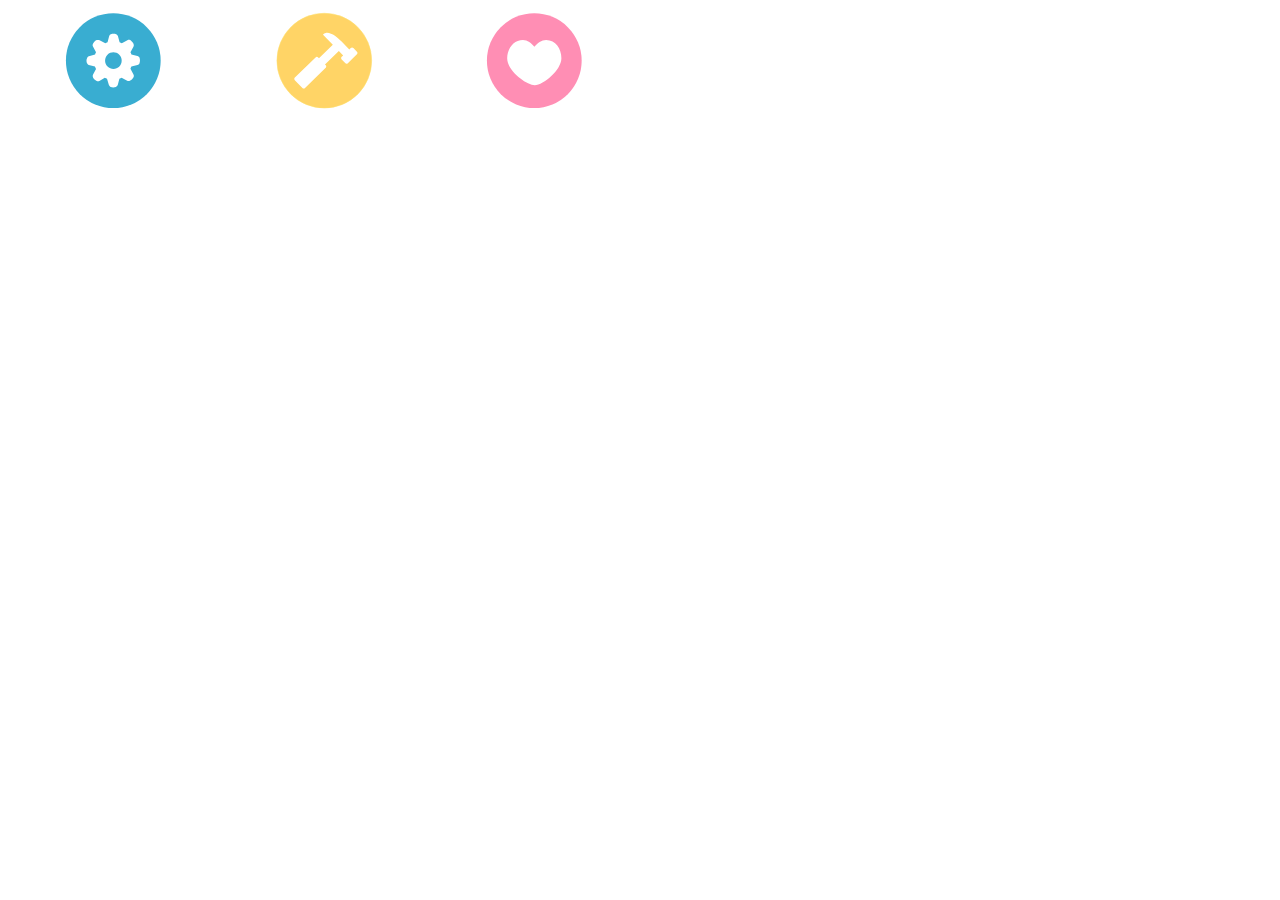
==== index.html @ cf04fb66 "Ejercicio1: hover" ====
<!DOCTYPE html>
<html>
<head>
	<title>SVG Transitions</title>
  <link rel="stylesheet" href="style.css">
</head>
<body>

<!-- GEAR = engranaje -->
<div class="icon">
<svg xmlns="http://www.w3.org/2000/svg" viewBox="0 -50 400 200">
	<g class="gear">
		<circle class="gear-bg" fill="#39ADD1" cx="200" cy="50" r="90"></circle>
		<path class="gear-icon" fill="#FFFFFF" d="M231.9,10.9c-1.8-0.6-3.6-0.6-5.1,0.3L216.2,17c-1.5-0.9-3-1.2-4.2-1.8l-3.1-11.5
		c-0.6-1.8-1.8-3-3.3-3.9c-1.8-0.6-3.3-0.9-5.1-0.9c-1.8,0-3.3,0.3-5.1,0.9c-0.9,0.3-1.2,0.6-1.8,1.2s-1.2,1.8-1.5,2.7l-3,11.5
		c-1.5,0.3-3,1.2-4.2,1.8L174,11.3c-1.5-0.9-3.3-0.9-5.1-0.3c-2.4,0.6-3.9,2.1-4.8,3c-1.5,1.5-2.4,3-3,4.2c-0.6,1.8-0.6,3.6,0.3,5.1
		l5.8,10.6c-0.6,1.2-1.5,2.7-1.8,4.2l-11.8,3.4c-0.9,0.3-1.5,0.9-2.1,1.5c-0.6,0.6-1.2,1.2-1.2,1.8c-0.9,1.5-1.2,3-1.2,4.8
		c0,2.4,0.3,3.9,1.2,5.4c0.3,1.5,1.8,3,3.3,3.3l11.5,3c0.6,1.8,1.5,3.3,2.1,4.5l-5.6,10.7c-0.9,1.5-0.9,3.3-0.3,5.1s1.8,3,3,4.2
		c1.2,1.2,2.7,2.1,4.2,3c1.8,0.6,3.6,0.6,5.1-0.3l10.3-6.1c1.5,0.9,3,1.2,4.2,1.8l3.4,11.8c0.6,1.8,1.8,3,3.3,3.9
		c1.8,0.6,3.3,0.9,5.1,0.9c1.8,0,3.6-0.6,5.1-0.9c0.6-0.6,1.5-0.9,2.1-1.5c0.6-0.6,1.2-1.8,1.5-2.7l3-11.5c1.5-0.3,3-1.2,4.2-1.8
		l10.6,5.7c1.5,0.9,3.3,0.9,5.1,0.3c1.8-0.6,3.3-2.1,4.2-3c1.5-1.5,2.4-3,3-4.2c0.6-1.8,0.6-3.6-0.3-5.1l-5.8-10.6
		c0.6-1.2,1.2-3,1.8-4.2l11.5-3.1c0.9-0.3,1.8-0.6,2.7-1.5c0.6-0.6,1.2-1.2,1.2-1.8c0.6-1.8,0.9-3.3,0.9-5.1c0-1.8-0.3-3.3-0.9-5.1
		c-0.6-1.8-2.1-2.7-3.9-3.3l-11.5-3c-0.3-1.5-1.2-3-1.8-4.2l5.7-10.6c0.9-1.5,0.9-3.3,0.3-5.1c-0.6-1.8-1.8-3-3-4.2
		C234.6,12.4,233.1,11.5,231.9,10.9z M211.4,38.8c6.1,6,6.1,16.4,0.1,22.4s-16.3,6.1-22.4,0c-6.1-6.1-6.1-16.4-0.1-22.4
		S205,32.5,211.4,38.8z"></path>
	</g>
</svg>
</div>
<!-- HAMMER = martillo-->
<div class="icon">
<svg xmlns="http://www.w3.org/2000/svg" viewBox="0 -50 400 200">
	<g class="hammer">
		<circle class="hammer-bg" fill="#FFD466" cx="200" cy="50" r="90"></circle>
		<path class="hammer-icon" fill="#FFFFFF" d="M262,32.9l-6.7-6.9c-1.4-1.4-3.6-1.4-5-0.1l-2.8,2.8l-14.6-15c-7-7.2-20.3-18.5-30.1-16.4
		c-1.6,0.3-5.6,3.1-5.6,3.1l19,19.5l-26.3,25.6l-1.5-1.6c-1.4-1.4-3.6-1.4-5-0.1l-39.3,38.3c-1.4,1.4-1.4,3.6-0.1,5l14.4,14.8
		c1.4,1.4,3.6,1.4,5,0.1l39.3-38.3c1.4-1.4,1.4-3.6,0.1-5l-1.5-1.6l26.3-25.6l8.3,8.5l-2.8,2.8c-1.4,1.4-1.4,3.6-0.1,5l6.7,6.9
		c1.4,1.4,3.6,1.4,5,0.1l17.3-16.9C263.3,36.5,263.4,34.3,262,32.9z"></path>
	</g>
</svg>
</div>
<!-- HEART = corazón -->
<div class="icon">
<svg xmlns="http://www.w3.org/2000/svg" viewBox="0 -50 400 200">
	<g class="heart">
		<circle class="heart-bg" fill="#FF8EB4" cx="200" cy="50" r="90"></circle>
		<path class="heart-icon" fill="#FFFFFF" d="M251.5,45.5c0-17.8-11.1-34.6-28.9-34.6c-9,0-16.6,6.3-22.4,12.7c-5.7-6.3-13-12.7-21.8-12.7 c-17.8,0-29.9,16.8-29.9,34.6c0,24.7,37.2,51.1,52.4,51.1C217.5,96.6,251.5,67.7,251.5,45.5z"></path>
	</g>
</svg>
</div>
</body>
</html>
---- style.css ----
.icon{
    /* display:inline-block; */
    width: 50%;
}
svg{
    width: 33.32%;
    float: left;

}
.gear-bg,
.hammer-bg,
.heart-bg{
    transition: .3s ease-out; 
}
/*----------------------------------
        GEAR  == engranaje
----------------------------------*/
.gear-bg:hover{
    fill:rgb(35, 136, 136);
}
/*----------------------------------
        HAMMER == martillo
----------------------------------*/
.hammer-bg{
    stroke: #fee16e;
}
.hammer-bg:hover{
    fill:#feae6e;
    stroke-width: 8;
}
/*----------------------------------
        HEART  == corazon
----------------------------------*/
.heart-bg:hover{
    fill: #ff5e5e;
}
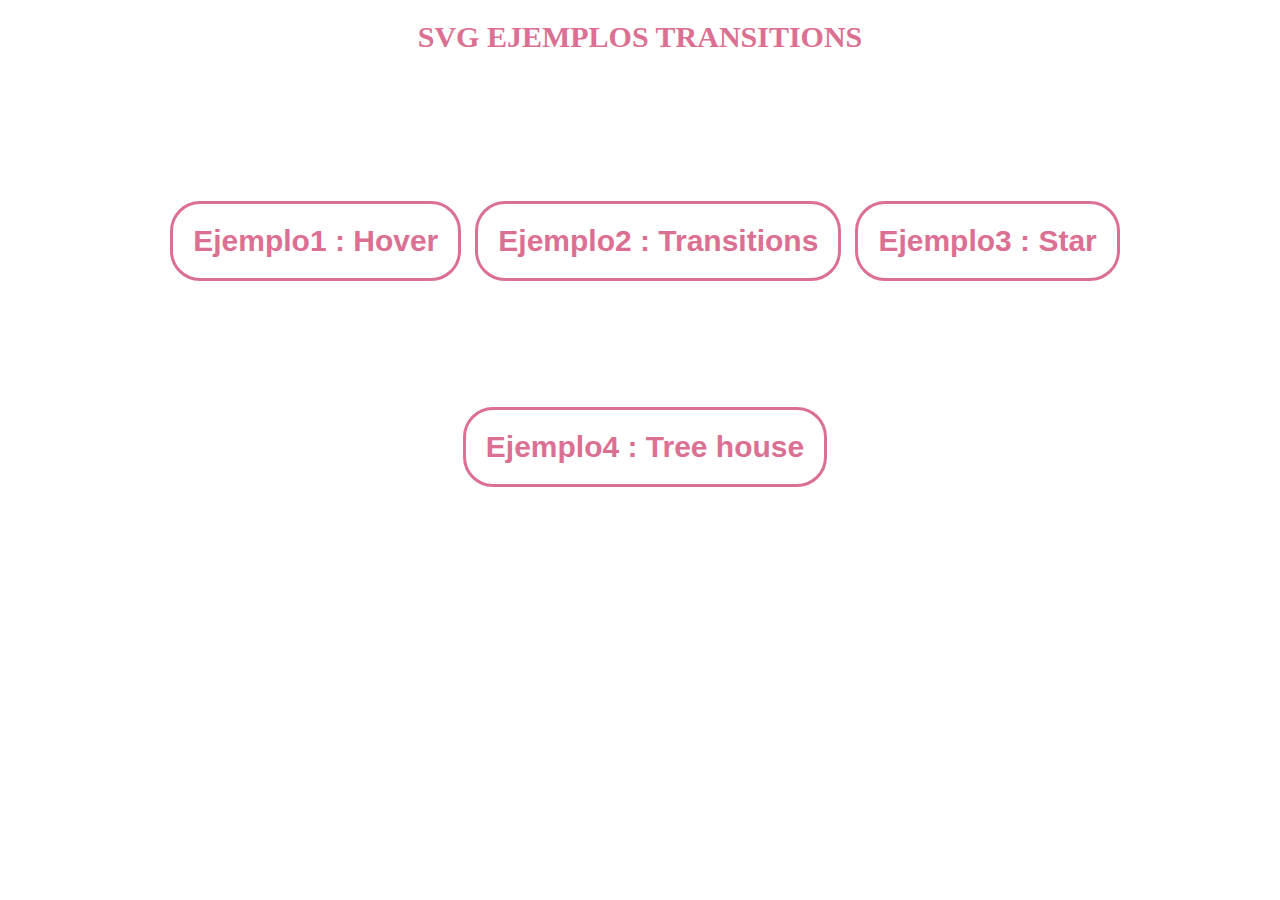
==== commit 87a29dcb: "Finalizado SVG" ====
--- a/index.html
+++ b/index.html
@@ -1,51 +1,17 @@
 <!DOCTYPE html>
-<html>
+<html lang="en">
 <head>
+	<meta charset="UTF-8">
+	<meta name="viewport" content="width=device-width, initial-scale=1.0">
+	<meta http-equiv="X-UA-Compatible" content="ie=edge">
 	<title>SVG Transitions</title>
-  <link rel="stylesheet" href="style.css">
+	<link rel="stylesheet" href="style.css">
 </head>
 <body>
-
-<!-- GEAR = engranaje -->
-<div class="icon">
-<svg xmlns="http://www.w3.org/2000/svg" viewBox="0 -50 400 200">
-	<g class="gear">
-		<circle class="gear-bg" fill="#39ADD1" cx="200" cy="50" r="90"></circle>
-		<path class="gear-icon" fill="#FFFFFF" d="M231.9,10.9c-1.8-0.6-3.6-0.6-5.1,0.3L216.2,17c-1.5-0.9-3-1.2-4.2-1.8l-3.1-11.5
-		c-0.6-1.8-1.8-3-3.3-3.9c-1.8-0.6-3.3-0.9-5.1-0.9c-1.8,0-3.3,0.3-5.1,0.9c-0.9,0.3-1.2,0.6-1.8,1.2s-1.2,1.8-1.5,2.7l-3,11.5
-		c-1.5,0.3-3,1.2-4.2,1.8L174,11.3c-1.5-0.9-3.3-0.9-5.1-0.3c-2.4,0.6-3.9,2.1-4.8,3c-1.5,1.5-2.4,3-3,4.2c-0.6,1.8-0.6,3.6,0.3,5.1
-		l5.8,10.6c-0.6,1.2-1.5,2.7-1.8,4.2l-11.8,3.4c-0.9,0.3-1.5,0.9-2.1,1.5c-0.6,0.6-1.2,1.2-1.2,1.8c-0.9,1.5-1.2,3-1.2,4.8
-		c0,2.4,0.3,3.9,1.2,5.4c0.3,1.5,1.8,3,3.3,3.3l11.5,3c0.6,1.8,1.5,3.3,2.1,4.5l-5.6,10.7c-0.9,1.5-0.9,3.3-0.3,5.1s1.8,3,3,4.2
-		c1.2,1.2,2.7,2.1,4.2,3c1.8,0.6,3.6,0.6,5.1-0.3l10.3-6.1c1.5,0.9,3,1.2,4.2,1.8l3.4,11.8c0.6,1.8,1.8,3,3.3,3.9
-		c1.8,0.6,3.3,0.9,5.1,0.9c1.8,0,3.6-0.6,5.1-0.9c0.6-0.6,1.5-0.9,2.1-1.5c0.6-0.6,1.2-1.8,1.5-2.7l3-11.5c1.5-0.3,3-1.2,4.2-1.8
-		l10.6,5.7c1.5,0.9,3.3,0.9,5.1,0.3c1.8-0.6,3.3-2.1,4.2-3c1.5-1.5,2.4-3,3-4.2c0.6-1.8,0.6-3.6-0.3-5.1l-5.8-10.6
-		c0.6-1.2,1.2-3,1.8-4.2l11.5-3.1c0.9-0.3,1.8-0.6,2.7-1.5c0.6-0.6,1.2-1.2,1.2-1.8c0.6-1.8,0.9-3.3,0.9-5.1c0-1.8-0.3-3.3-0.9-5.1
-		c-0.6-1.8-2.1-2.7-3.9-3.3l-11.5-3c-0.3-1.5-1.2-3-1.8-4.2l5.7-10.6c0.9-1.5,0.9-3.3,0.3-5.1c-0.6-1.8-1.8-3-3-4.2
-		C234.6,12.4,233.1,11.5,231.9,10.9z M211.4,38.8c6.1,6,6.1,16.4,0.1,22.4s-16.3,6.1-22.4,0c-6.1-6.1-6.1-16.4-0.1-22.4
-		S205,32.5,211.4,38.8z"></path>
-	</g>
-</svg>
-</div>
-<!-- HAMMER = martillo-->
-<div class="icon">
-<svg xmlns="http://www.w3.org/2000/svg" viewBox="0 -50 400 200">
-	<g class="hammer">
-		<circle class="hammer-bg" fill="#FFD466" cx="200" cy="50" r="90"></circle>
-		<path class="hammer-icon" fill="#FFFFFF" d="M262,32.9l-6.7-6.9c-1.4-1.4-3.6-1.4-5-0.1l-2.8,2.8l-14.6-15c-7-7.2-20.3-18.5-30.1-16.4
-		c-1.6,0.3-5.6,3.1-5.6,3.1l19,19.5l-26.3,25.6l-1.5-1.6c-1.4-1.4-3.6-1.4-5-0.1l-39.3,38.3c-1.4,1.4-1.4,3.6-0.1,5l14.4,14.8
-		c1.4,1.4,3.6,1.4,5,0.1l39.3-38.3c1.4-1.4,1.4-3.6,0.1-5l-1.5-1.6l26.3-25.6l8.3,8.5l-2.8,2.8c-1.4,1.4-1.4,3.6-0.1,5l6.7,6.9
-		c1.4,1.4,3.6,1.4,5,0.1l17.3-16.9C263.3,36.5,263.4,34.3,262,32.9z"></path>
-	</g>
-</svg>
-</div>
-<!-- HEART = corazón -->
-<div class="icon">
-<svg xmlns="http://www.w3.org/2000/svg" viewBox="0 -50 400 200">
-	<g class="heart">
-		<circle class="heart-bg" fill="#FF8EB4" cx="200" cy="50" r="90"></circle>
-		<path class="heart-icon" fill="#FFFFFF" d="M251.5,45.5c0-17.8-11.1-34.6-28.9-34.6c-9,0-16.6,6.3-22.4,12.7c-5.7-6.3-13-12.7-21.8-12.7 c-17.8,0-29.9,16.8-29.9,34.6c0,24.7,37.2,51.1,52.4,51.1C217.5,96.6,251.5,67.7,251.5,45.5z"></path>
-	</g>
-</svg>
-</div>
+	<h1>SVG EJEMPLOS  TRANSITIONS</h1>
+	<a href="Ejercicio1.html"><button>Ejemplo1 : Hover</button></a>
+	<a href="Ejercicio2.html"><button>Ejemplo2 : Transitions</button></a>
+	<a href="Ejercicio3.html"><button>Ejemplo3 : Star</button></a>
+	<a href="Ejercicio4.html"><button>Ejemplo4 : Tree house</button></a>
 </body>
 </html>--- a/style.css
+++ b/style.css
@@ -1,36 +1,32 @@
-.icon{
-    /* display:inline-block; */
-    width: 50%;
+body{
+    background-image: url(http://milrecursos.com/wp-content/uploads/2012/01/18-Fondos-de-pantalla-HD-del-honguito-de-Mario-Bros-hongo.jpg);
+    background-position: center;
+    background-size: cover;
+    text-align: center;
 }
-svg{
-    width: 33.32%;
-    float: left;
-
+h1{
+    color:palevioletred;
+    font-size: 30px;
+    
 }
-.gear-bg,
-.hammer-bg,
-.heart-bg{
-    transition: .3s ease-out; 
+button{
+    padding: 20px;
+    display: inline;
+    background: transparent;
+    border: 3px solid palevioletred;
+    border-radius: 30px;
+    color: palevioletred;
+    font-size: 30px;
+    font-weight: bold;
+    margin-left: 10px;
+    margin-top: 10%;
 }
-/*----------------------------------
-        GEAR  == engranaje
-----------------------------------*/
-.gear-bg:hover{
-    fill:rgb(35, 136, 136);
+a{
+    text-decoration: none;
+    list-style: none;
 }
-/*----------------------------------
-        HAMMER == martillo
-----------------------------------*/
-.hammer-bg{
-    stroke: #fee16e;
-}
-.hammer-bg:hover{
-    fill:#feae6e;
-    stroke-width: 8;
-}
-/*----------------------------------
-        HEART  == corazon
-----------------------------------*/
-.heart-bg:hover{
-    fill: #ff5e5e;
+button:hover{
+    background: palevioletred;
+    color: white;
+    margin-left: 20px;
 }